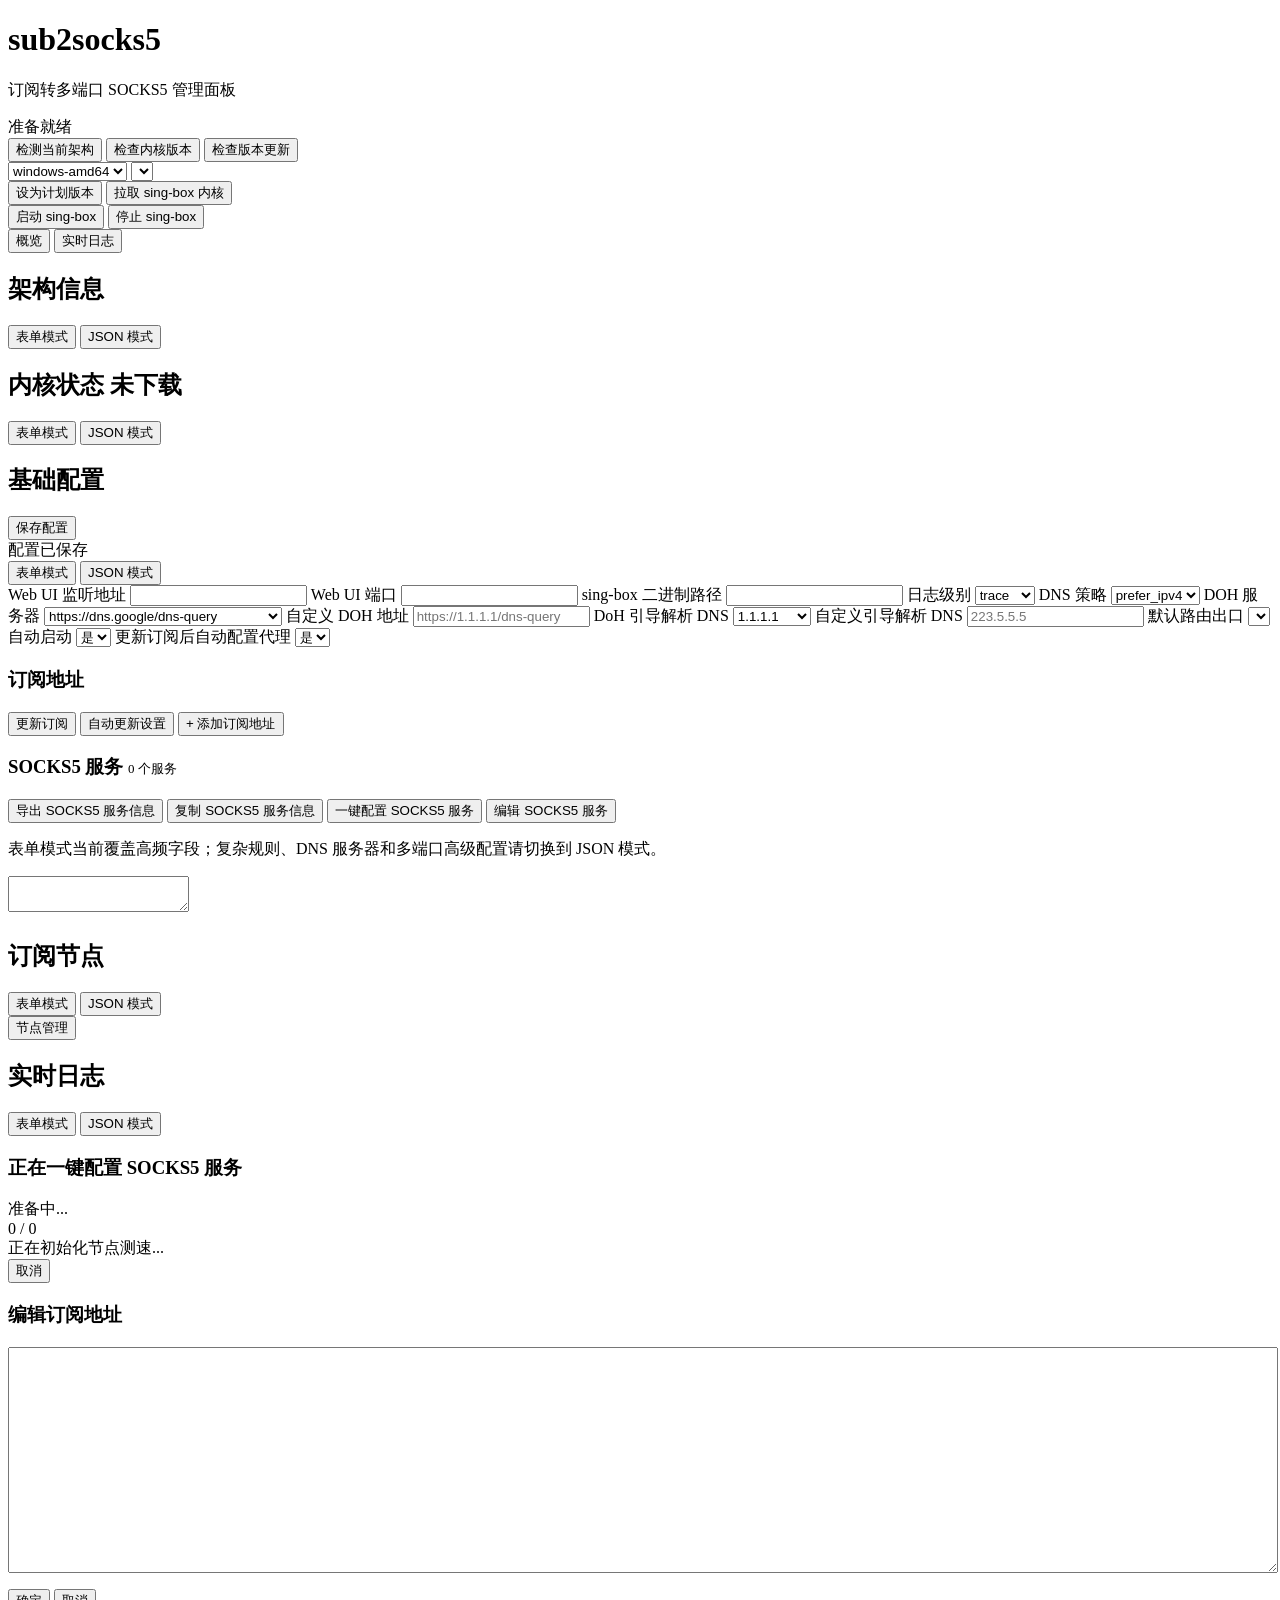
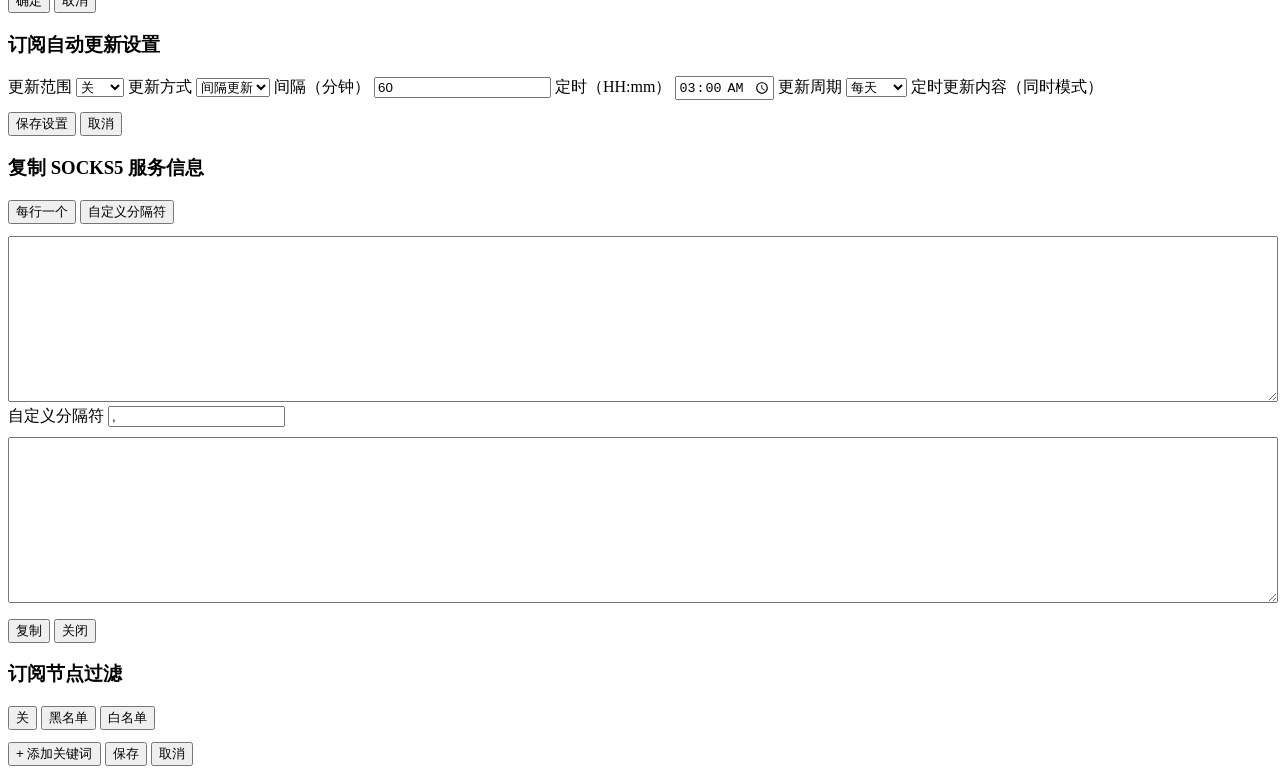
==== internal/public/index.html @ b8b4c447 "优化小屏浏览器webui显示" ====
﻿<!doctype html>
<html lang="zh-CN">
<head>
  <meta charset="UTF-8" />
  <meta name="viewport" content="width=device-width, initial-scale=1, viewport-fit=cover" />
  <meta name="theme-color" content="#f0f2f5" />
  <title>sub2socks5</title>
  <link rel="stylesheet" href="/style.css" />
</head>
<body>
  <main class="container">
    <div id="toast-container" class="toast-container" role="status" aria-live="polite"></div>
    <header class="app-hero">
      <h1>sub2socks5</h1>
      <p>订阅转多端口 SOCKS5 管理面板</p>
    </header>

    <section>
      <div id="status-bar" class="status-bar is-idle">准备就绪</div>
      <div class="actions actions-top">
        <button id="kernel-architecture-detect">检测当前架构</button>
        <button id="kernel-check">检查内核版本</button>
        <button id="kernel-check-updates">检查版本更新</button>
      </div>
      <div class="kernel-control-row">
        <div class="kernel-pickers">
          <select id="kernel-arch-select">
            <option value="windows-amd64">windows-amd64</option>
            <option value="windows-arm64">windows-arm64</option>
            <option value="linux-amd64">linux-amd64</option>
            <option value="linux-arm64">linux-arm64</option>
            <option value="darwin-amd64">darwin-amd64</option>
            <option value="darwin-arm64">darwin-arm64</option>
          </select>
          <select id="kernel-version-select"></select>
        </div>
        <div class="actions actions-inline">
          <button id="kernel-select-version">设为计划版本</button>
          <button id="kernel-download">拉取 sing-box 内核</button>
        </div>
      </div>
      <div class="actions actions-runtime">
        <button id="start">启动 sing-box</button>
        <button id="stop">停止 sing-box</button>
      </div>
    </section>

    <section>
      <div class="tab-bar">
        <button class="tab-button is-active" data-tab="overview" type="button">概览</button>
        <button class="tab-button" data-tab="logs" type="button">实时日志</button>
      </div>

      <div id="tab-overview" class="tab-panel is-active">
        <div class="info-grid">
          <section class="embedded-section">
            <div class="section-heading">
              <h2>架构信息</h2>
              <div class="view-switch">
                <button id="switch-architecture-form" class="switch-button is-active" type="button">表单模式</button>
                <button id="switch-architecture-json" class="switch-button" type="button">JSON 模式</button>
              </div>
            </div>
            <div id="architecture-form-view" class="info-view">
              <div id="architecture-form" class="kv-grid"></div>
            </div>
            <div id="architecture-json-view" class="info-view is-hidden">
              <pre id="architecture"></pre>
            </div>
          </section>

          <section class="embedded-section">
            <div class="section-heading">
              <h2>内核状态 <span id="kernel-status-badge" class="editor-status">未下载</span></h2>
              <div class="view-switch">
                <button id="switch-kernel-form" class="switch-button is-active" type="button">表单模式</button>
                <button id="switch-kernel-json" class="switch-button" type="button">JSON 模式</button>
              </div>
            </div>
            <div id="kernel-form-view" class="info-view">
              <div id="kernel-form" class="kv-grid"></div>
            </div>
            <div id="kernel-json-view" class="info-view is-hidden">
              <pre id="kernel"></pre>
            </div>
          </section>
        </div>

        <section class="embedded-section">
          <div class="section-heading">
            <h2>基础配置</h2>
            <div class="section-heading-actions">
              <button id="save-config" type="button">保存配置</button>
              <div id="editor-status" class="editor-status is-saved">配置已保存</div>
              <div class="view-switch">
                <button id="switch-form" class="switch-button is-active" type="button">表单模式</button>
                <button id="switch-json" class="switch-button" type="button">JSON 模式</button>
              </div>
            </div>
          </div>

          <div id="form-view" class="config-view">
            <div class="form-grid form-grid-basic">
              <label>
                <span>Web UI 监听地址</span>
                <input id="field-app-host" type="text" />
              </label>
              <label>
                <span>Web UI 端口</span>
                <input id="field-app-port" type="number" min="1" step="1" />
              </label>
              <label>
                <span>sing-box 二进制路径</span>
                <input id="field-app-binary" type="text" />
              </label>
              <label>
                <span>日志级别</span>
                <select id="field-app-log-level">
                  <option value="trace">trace</option>
                  <option value="debug">debug</option>
                  <option value="info">info</option>
                  <option value="warn">warn</option>
                  <option value="error">error</option>
                  <option value="fatal">fatal</option>
                  <option value="panic">panic</option>
                </select>
              </label>
              <label class="form-row-2">
                <span>DNS 策略</span>
                <select id="field-dns-strategy">
                  <option value="prefer_ipv4">prefer_ipv4</option>
                  <option value="prefer_ipv6">prefer_ipv6</option>
                  <option value="ipv4_only">ipv4_only</option>
                  <option value="ipv6_only">ipv6_only</option>
                </select>
              </label>
              <label class="form-row-2">
                <span>DOH 服务器</span>
                <select id="field-dns-remote-preset">
                  <option value="google">https://dns.google/dns-query</option>
                  <option value="cloudflare">https://cloudflare-dns.com/dns-query</option>
                  <option value="custom">自定义</option>
                </select>
              </label>
              <label id="field-dns-remote-url-wrap" class="form-row-custom">
                <span>自定义 DOH 地址</span>
                <input id="field-dns-remote-url" type="text" placeholder="https://1.1.1.1/dns-query" />
              </label>
              <label class="form-row-2">
                <span>DoH 引导解析 DNS</span>
                <select id="field-dns-bootstrap-preset">
                  <option value="1.1.1.1">1.1.1.1</option>
                  <option value="8.8.8.8">8.8.8.8</option>
                  <option value="223.5.5.5">223.5.5.5</option>
                  <option value="custom">自定义</option>
                </select>
              </label>
              <label id="field-dns-bootstrap-wrap" class="form-row-custom is-hidden">
                <span>自定义引导解析 DNS</span>
                <input id="field-dns-bootstrap" type="text" placeholder="223.5.5.5" />
              </label>
              <label class="form-row-3">
                <span>默认路由出口</span>
                <select id="field-route-final"></select>
              </label>
              <label class="form-row-3">
                <span>自动启动</span>
                <select id="field-app-auto-start">
                  <option value="true">是</option>
                  <option value="false">否</option>
                </select>
              </label>
              <label class="form-row-3">
                <span>更新订阅后自动配置代理</span>
                <select id="field-app-auto-configure-subscription">
                  <option value="true">是</option>
                  <option value="false">否</option>
                </select>
              </label>
            </div>
            <div class="section-heading socks-services-heading">
              <h3>订阅地址</h3>
              <div class="section-heading-actions">
                <button id="refresh-sub" type="button">更新订阅</button>
                <button id="open-sub-auto-update" type="button">自动更新设置</button>
                <button id="add-subscription-url" type="button">+ 添加订阅地址</button>
              </div>
            </div>
            <div id="subscription-urls" class="timeline"></div>
            <div class="section-heading socks-services-heading">
              <h3>SOCKS5 服务 <span id="socks-count" class="editor-status" style="font-size:13px;font-weight:400">0 个服务</span></h3>
              <div class="section-heading-actions">
                <button id="export-socks" type="button">导出 SOCKS5 服务信息</button>
                <button id="copy-socks" type="button">复制 SOCKS5 服务信息</button>
                <button id="auto-configure-socks" type="button">一键配置 SOCKS5 服务</button>
                <button id="edit-socks-service" type="button">编辑 SOCKS5 服务</button>
              </div>
            </div>
            <p class="form-note">表单模式当前覆盖高频字段；复杂规则、DNS 服务器和多端口高级配置请切换到 JSON 模式。</p>
          </div>

          <div id="json-view" class="config-view is-hidden">
            <textarea id="config-editor" spellcheck="false"></textarea>
          </div>
        </section>

        <div class="info-grid" style="margin-top:24px">
          <section class="embedded-section">
            <div class="section-heading">
              <h2>订阅节点</h2>
              <div class="view-switch">
                <button id="switch-subscription-form" class="switch-button is-active" type="button">表单模式</button>
                <button id="switch-subscription-json" class="switch-button" type="button">JSON 模式</button>
              </div>
            </div>
            <div id="subscription-form-view" class="info-view">
              <div class="section-heading-actions">
                <button id="manage-nodes" type="button">节点管理</button>
              </div>
              <div id="subscription-form" class="kv-grid"></div>
            </div>
            <div id="subscription-json-view" class="info-view is-hidden">
              <pre id="nodes"></pre>
            </div>
          </section>

        </div>

      </div>

      <div id="tab-logs" class="tab-panel is-hidden">
        <section class="embedded-section">
          <div class="section-heading">
            <h2>实时日志</h2>
            <div class="view-switch">
              <button id="switch-logs-form" class="switch-button is-active" type="button">表单模式</button>
              <button id="switch-logs-json" class="switch-button" type="button">JSON 模式</button>
            </div>
          </div>
          <div id="logs-form-view" class="info-view">
            <div id="logs-form" class="timeline"></div>
          </div>
          <div id="logs-json-view" class="info-view is-hidden">
            <pre id="logs"></pre>
          </div>
        </section>
      </div>
    </section>
  </main>

  <div id="socks-config-overlay" class="overlay is-hidden" aria-hidden="true">
    <div class="overlay-card">
      <h3>正在一键配置 SOCKS5 服务</h3>
      <div id="socks-config-step" class="overlay-step">准备中...</div>
      <div id="socks-config-progress" class="overlay-progress">0 / 0</div>
      <div id="socks-config-detail" class="overlay-detail">正在初始化节点测速...</div>
      <div class="overlay-actions">
        <button id="cancel-socks-config" type="button" class="danger-icon-button">取消</button>
      </div>
    </div>
  </div>

  <div id="sub-url-zoom-overlay" class="overlay is-hidden" aria-hidden="true">
    <div class="overlay-card">
      <h3>编辑订阅地址</h3>
      <textarea id="sub-url-zoom-input" spellcheck="false" style="width:100%;min-height:220px;"></textarea>
      <div class="overlay-actions" style="margin-top:12px;gap:10px;">
        <button id="save-sub-url-zoom" type="button">确定</button>
        <button id="cancel-sub-url-zoom" type="button" class="danger-icon-button">取消</button>
      </div>
    </div>
  </div>

  <div id="sub-auto-update-overlay" class="overlay is-hidden" aria-hidden="true">
    <div class="overlay-card">
      <h3>订阅自动更新设置</h3>
      <div class="form-grid">
        <label id="sub-auto-scope-wrap">
          <span>更新范围</span>
          <select id="sub-auto-scope">
            <option value="off">关</option>
            <option value="simultaneous">同时</option>
            <option value="independent">独立</option>
          </select>
        </label>
        <label id="sub-auto-mode-wrap">
          <span>更新方式</span>
          <select id="sub-auto-mode">
            <option value="interval">间隔更新</option>
            <option value="schedule">定时更新</option>
          </select>
        </label>
        <label id="sub-auto-interval-wrap">
          <span>间隔（分钟）</span>
          <input id="sub-auto-interval" type="number" min="1" step="1" value="60" />
        </label>
        <label id="sub-auto-time-wrap" class="is-hidden">
          <span>定时（HH:mm）</span>
          <input id="sub-auto-time" type="time" value="03:00" />
        </label>
        <label id="sub-auto-day-wrap" class="is-hidden">
          <span>更新周期</span>
          <select id="sub-auto-day-mode">
            <option value="daily">每天</option>
            <option value="every3days">每三天</option>
            <option value="weekly">每周</option>
          </select>
        </label>
        <label id="sub-auto-targets-wrap" class="is-hidden" style="grid-column:1 / -1;">
          <span>定时更新内容（同时模式）</span>
          <div id="sub-auto-targets" class="timeline"></div>
        </label>
      </div>
      <div class="overlay-actions" style="margin-top:12px;gap:10px;">
        <button id="save-sub-auto-update" type="button">保存设置</button>
        <button id="cancel-sub-auto-update" type="button" class="danger-icon-button">取消</button>
      </div>
    </div>
  </div>

  <div id="copy-socks-overlay" class="overlay is-hidden" aria-hidden="true">
    <div class="overlay-card">
      <h3>复制 SOCKS5 服务信息</h3>
      <div class="tab-bar" style="margin-bottom:12px;">
        <button id="copy-socks-tab-lines" type="button" class="tab-button is-active">每行一个</button>
        <button id="copy-socks-tab-custom" type="button" class="tab-button">自定义分隔符</button>
      </div>
      <div id="copy-socks-lines-panel" class="tab-panel is-active">
        <textarea id="copy-socks-lines-preview" readonly spellcheck="false" style="width:100%;min-height:160px;"></textarea>
      </div>
      <div id="copy-socks-custom-panel" class="tab-panel is-hidden">
        <label>
          <span>自定义分隔符</span>
          <input id="copy-socks-custom-separator" type="text" value="," />
        </label>
        <textarea id="copy-socks-custom-preview" readonly spellcheck="false" style="width:100%;min-height:160px;margin-top:10px;"></textarea>
      </div>
      <div class="overlay-actions" style="margin-top:12px;gap:10px;">
        <button id="copy-socks-confirm" type="button">复制</button>
        <button id="copy-socks-cancel" type="button" class="danger-icon-button">关闭</button>
      </div>
    </div>
  </div>

  <div id="sub-filter-overlay" class="overlay is-hidden" aria-hidden="true">
    <div class="overlay-card">
      <h3>订阅节点过滤</h3>
      <div class="tab-bar" style="margin-bottom:12px;">
        <button id="sub-filter-tab-off" type="button" class="tab-button is-active">关</button>
        <button id="sub-filter-tab-black" type="button" class="tab-button">黑名单</button>
        <button id="sub-filter-tab-white" type="button" class="tab-button">白名单</button>
      </div>
      <div id="sub-filter-inputs" class="timeline"></div>
      <div class="overlay-actions" style="margin-top:12px;gap:10px;">
        <button id="sub-filter-add" type="button">+ 添加关键词</button>
        <button id="sub-filter-save" type="button">保存</button>
        <button id="sub-filter-cancel" type="button" class="danger-icon-button">取消</button>
      </div>
    </div>
  </div>
  <script type="module" src="/app.js"></script>
</body>
</html>
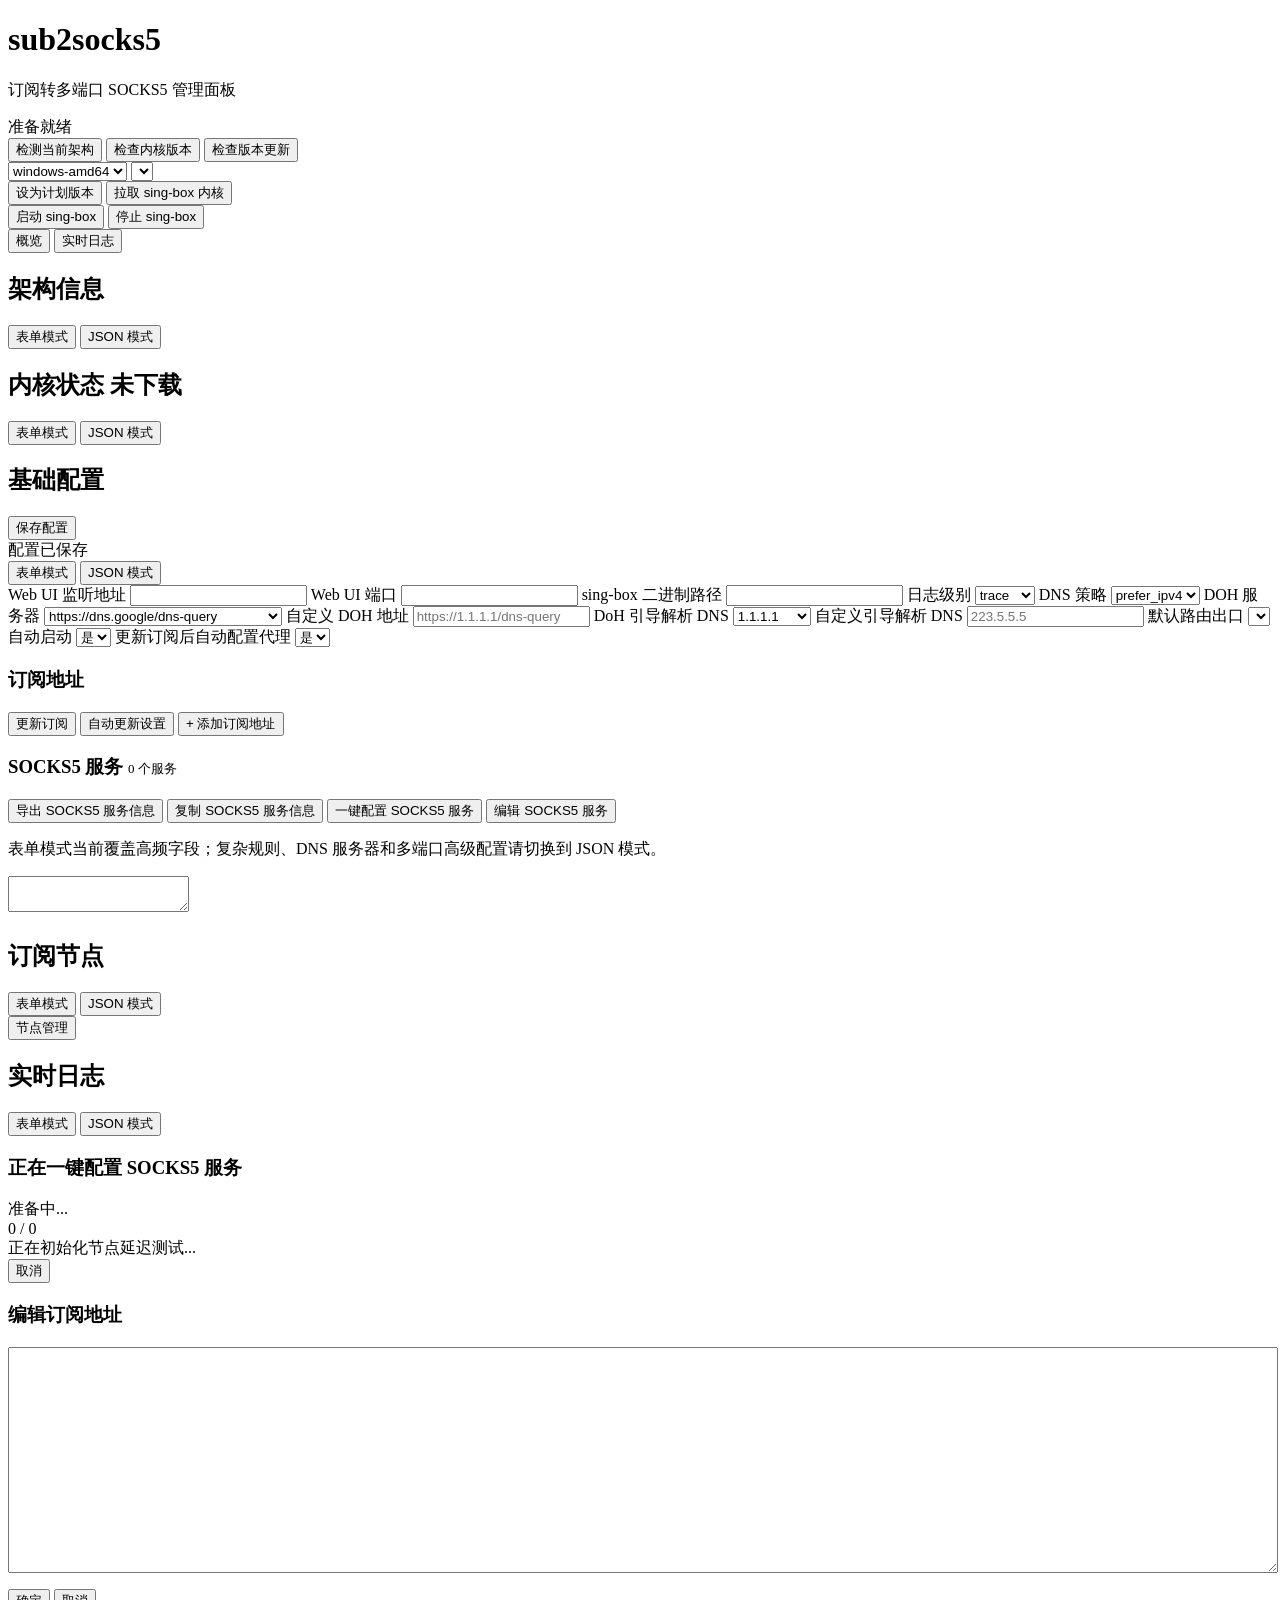
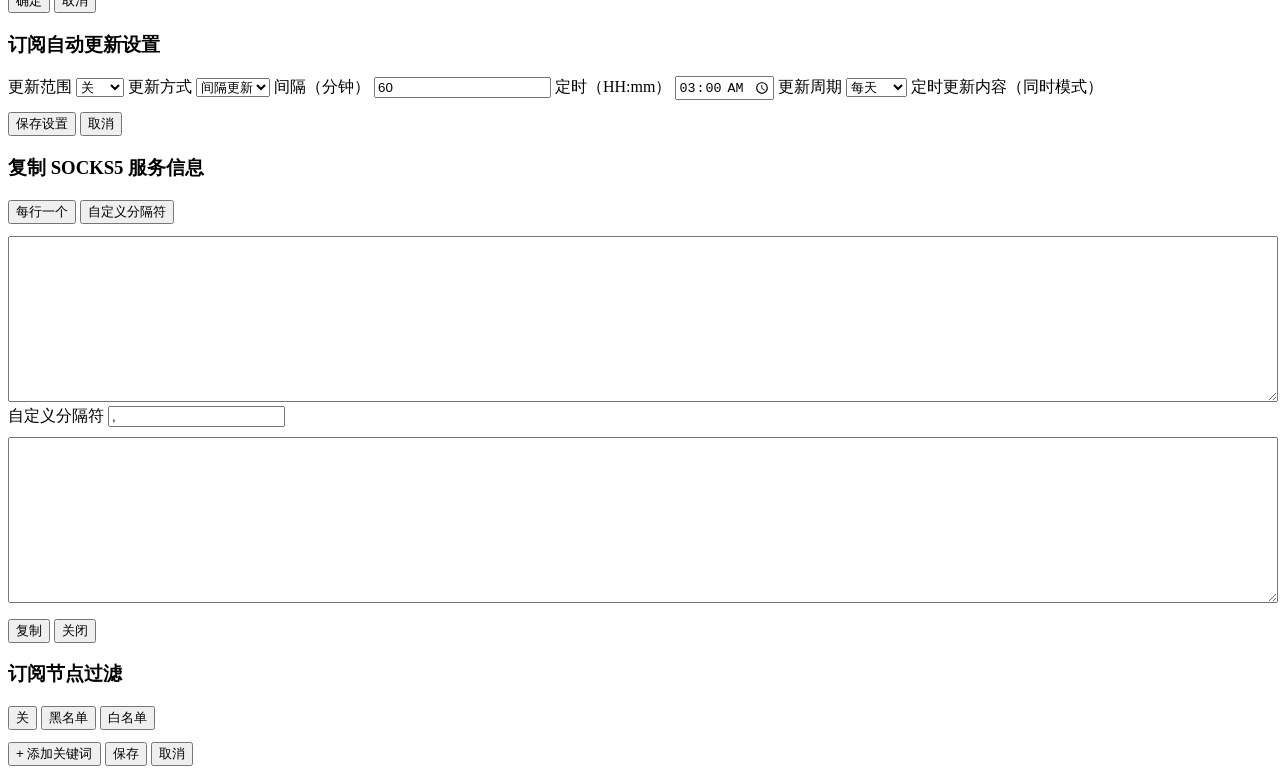
==== commit 168c6c65: "fix: improve node management and delay testing" ====
--- a/internal/public/index.html
+++ b/internal/public/index.html
@@ -253,7 +253,7 @@
       <h3>正在一键配置 SOCKS5 服务</h3>
       <div id="socks-config-step" class="overlay-step">准备中...</div>
       <div id="socks-config-progress" class="overlay-progress">0 / 0</div>
-      <div id="socks-config-detail" class="overlay-detail">正在初始化节点测速...</div>
+      <div id="socks-config-detail" class="overlay-detail">正在初始化节点延迟测试...</div>
       <div class="overlay-actions">
         <button id="cancel-socks-config" type="button" class="danger-icon-button">取消</button>
       </div>
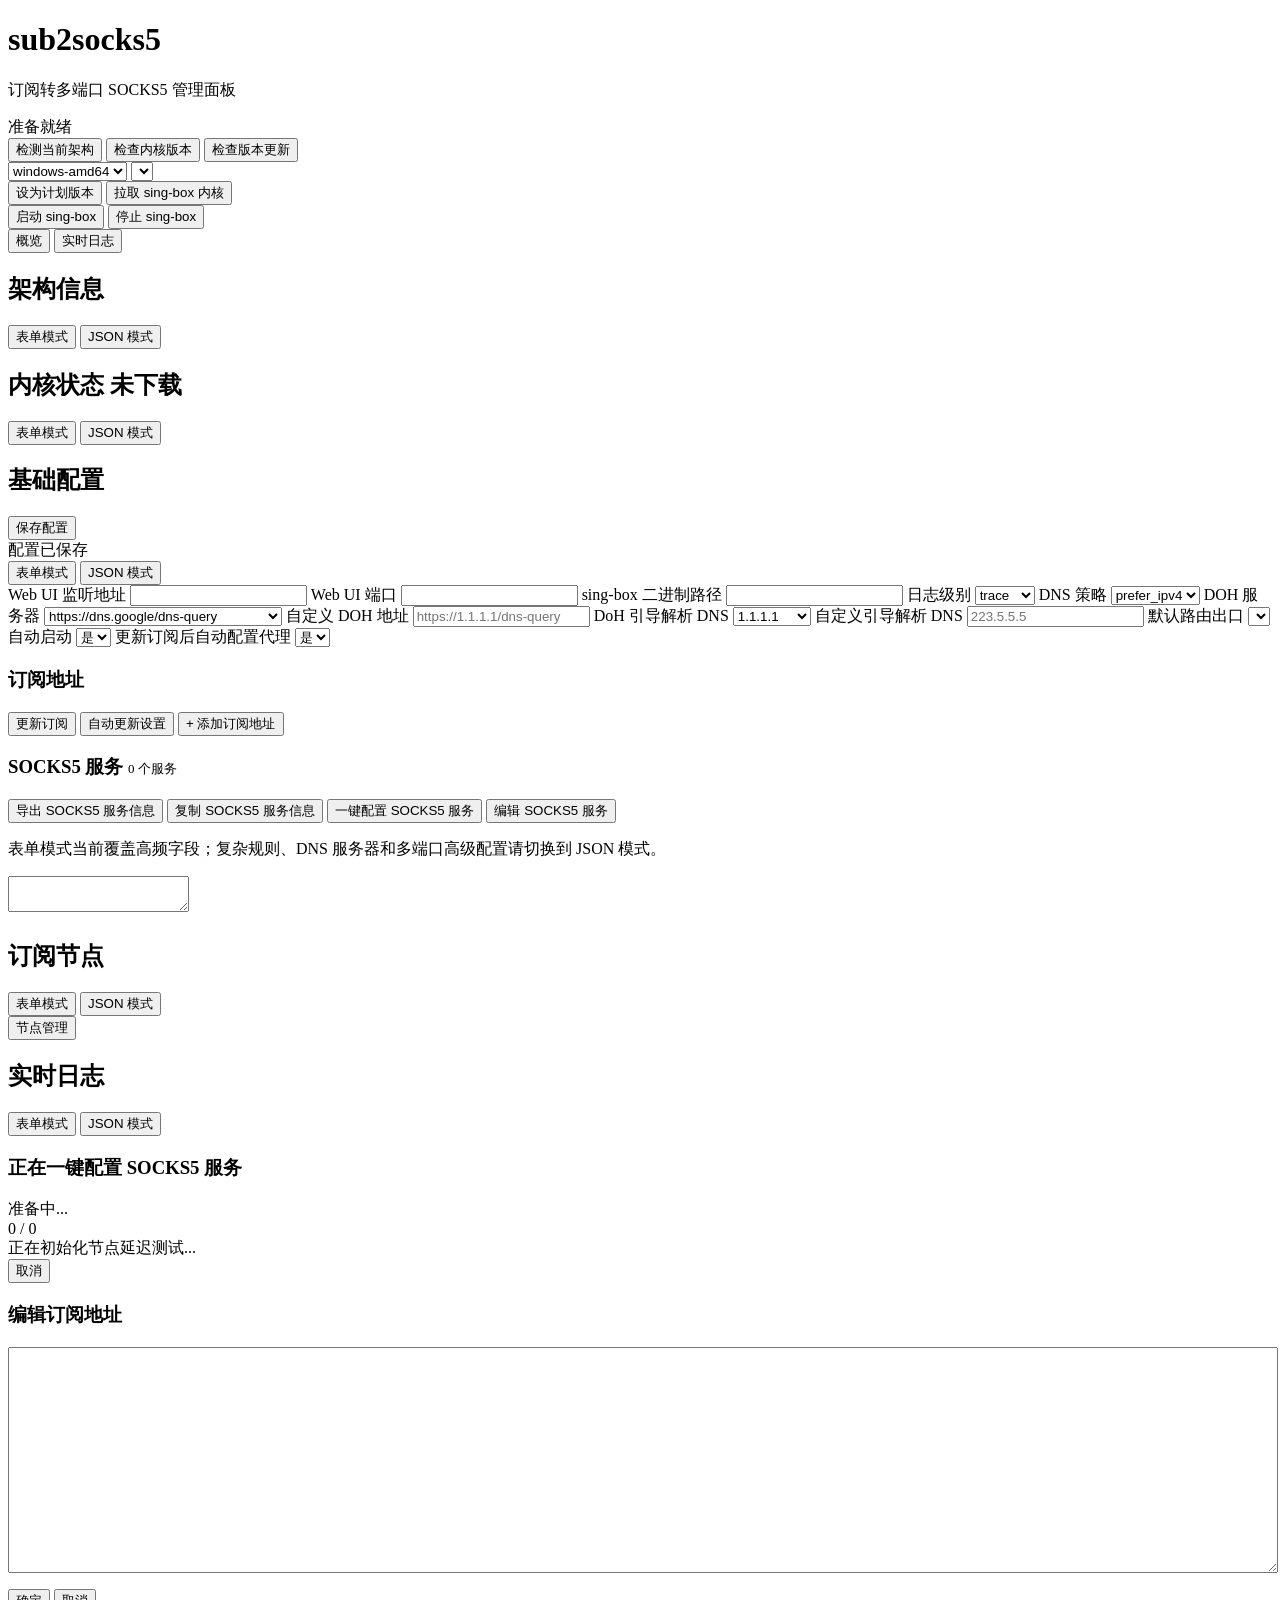
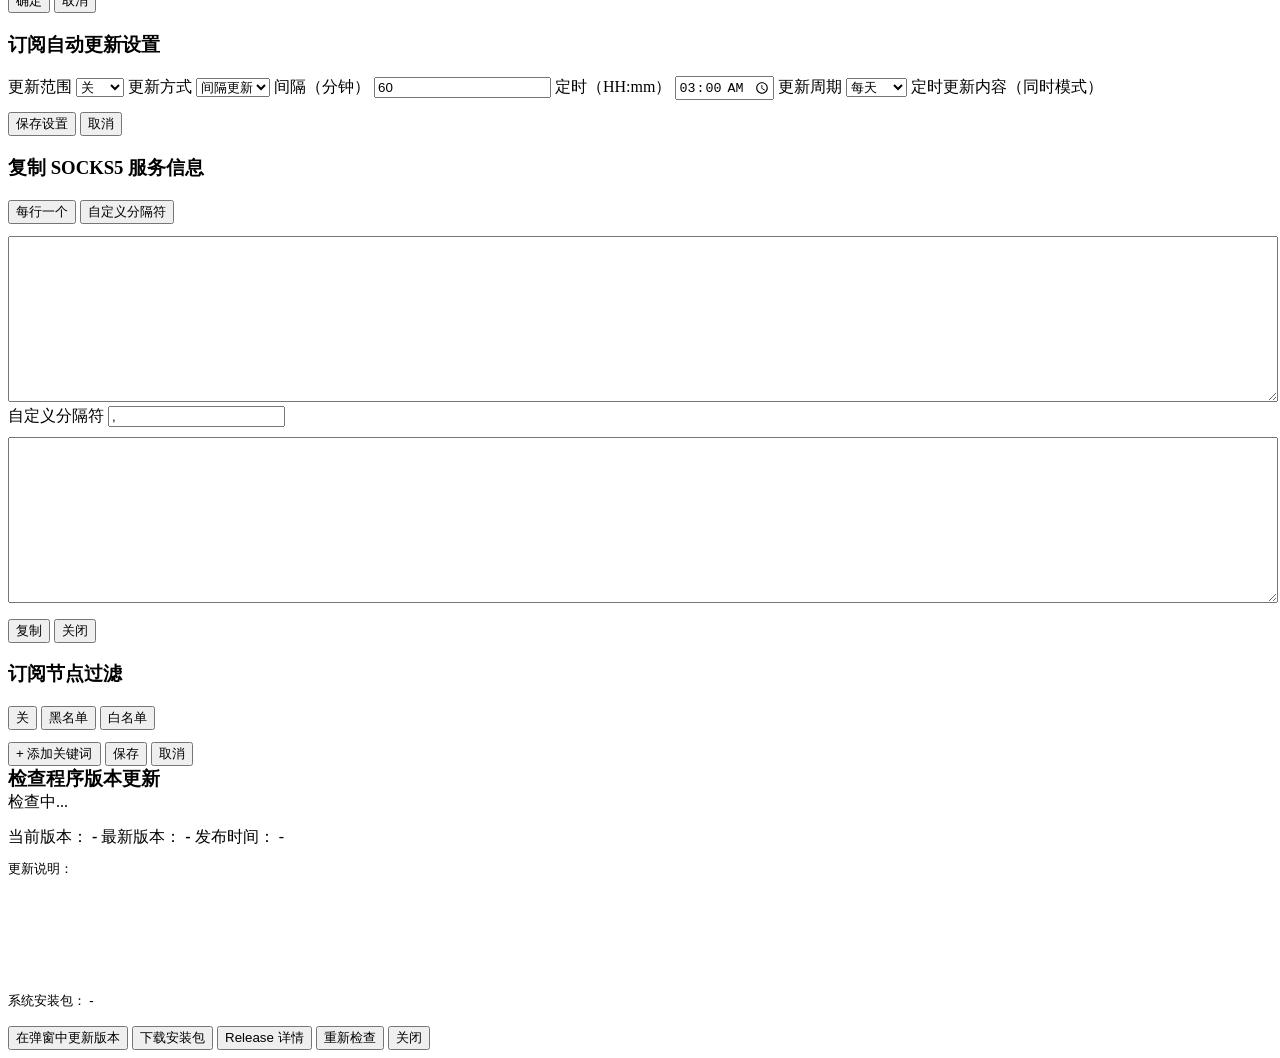
==== commit 305435ef: "feat: 支持版本号显示与程序更新检查，优化 Release 发布工作流" ====
--- a/internal/public/index.html
+++ b/internal/public/index.html
@@ -1,4 +1,4 @@
-﻿<!doctype html>
+<!doctype html>
 <html lang="zh-CN">
 <head>
   <meta charset="UTF-8" />
@@ -11,7 +11,7 @@
   <main class="container">
     <div id="toast-container" class="toast-container" role="status" aria-live="polite"></div>
     <header class="app-hero">
-      <h1>sub2socks5</h1>
+      <h1>sub2socks5 <span id="app-version" class="app-version-badge" title="当前版本"></span></h1>
       <p>订阅转多端口 SOCKS5 管理面板</p>
     </header>
 
@@ -254,6 +254,7 @@
       <div id="socks-config-step" class="overlay-step">准备中...</div>
       <div id="socks-config-progress" class="overlay-progress">0 / 0</div>
       <div id="socks-config-detail" class="overlay-detail">正在初始化节点延迟测试...</div>
+      <div id="socks-config-error" class="socks-config-error is-hidden"></div>
       <div class="overlay-actions">
         <button id="cancel-socks-config" type="button" class="danger-icon-button">取消</button>
       </div>
@@ -358,6 +359,42 @@
       </div>
     </div>
   </div>
+
+  <div id="app-update-overlay" class="overlay is-hidden" aria-hidden="true">
+    <div class="overlay-card" style="max-width: 580px;">
+      <div class="section-heading" style="margin-bottom: 14px;">
+        <h3 style="margin:0;">检查程序版本更新</h3>
+        <span id="app-update-badge" class="editor-status">检查中...</span>
+      </div>
+      <div id="app-update-content">
+        <div class="kv-grid" style="grid-template-columns: 100px 1fr; gap: 8px 12px; margin-bottom: 12px;">
+          <span style="color: var(--text-muted);">当前版本：</span>
+          <span id="app-update-current" style="font-weight: 600;">-</span>
+          <span style="color: var(--text-muted);">最新版本：</span>
+          <span id="app-update-latest" style="font-weight: 600;">-</span>
+          <span style="color: var(--text-muted);">发布时间：</span>
+          <span id="app-update-time">-</span>
+        </div>
+        <div id="app-update-changelog-wrap" style="margin-top: 10px;">
+          <div style="font-size: 13px; color: var(--text-muted); margin-bottom: 4px;">更新说明：</div>
+          <pre id="app-update-changelog" style="min-height: 100px; max-height: 200px; font-size: 13px; white-space: pre-wrap; word-break: break-all; margin: 0;"></pre>
+        </div>
+        <div id="app-update-asset-wrap" style="margin-top: 10px; font-size: 13px; color: var(--text-muted);">
+          <span>系统安装包：</span>
+          <span id="app-update-asset-name" style="font-weight: 600; color: var(--text-main);">-</span>
+        </div>
+        <div id="app-update-error" class="editor-status is-dirty is-hidden" style="margin-top: 10px;"></div>
+      </div>
+      <div class="overlay-actions" style="margin-top: 16px; gap: 10px;">
+        <button id="app-update-apply-btn" type="button" class="is-hidden">在弹窗中更新版本</button>
+        <button id="app-update-download-btn" type="button" class="is-hidden">下载安装包</button>
+        <button id="app-update-release-btn" type="button" class="is-hidden">Release 详情</button>
+        <button id="app-update-retry-btn" type="button" class="is-hidden">重新检查</button>
+        <button id="app-update-close-btn" type="button" class="danger-icon-button">关闭</button>
+      </div>
+    </div>
+  </div>
+
   <script type="module" src="/app.js"></script>
 </body>
 </html>
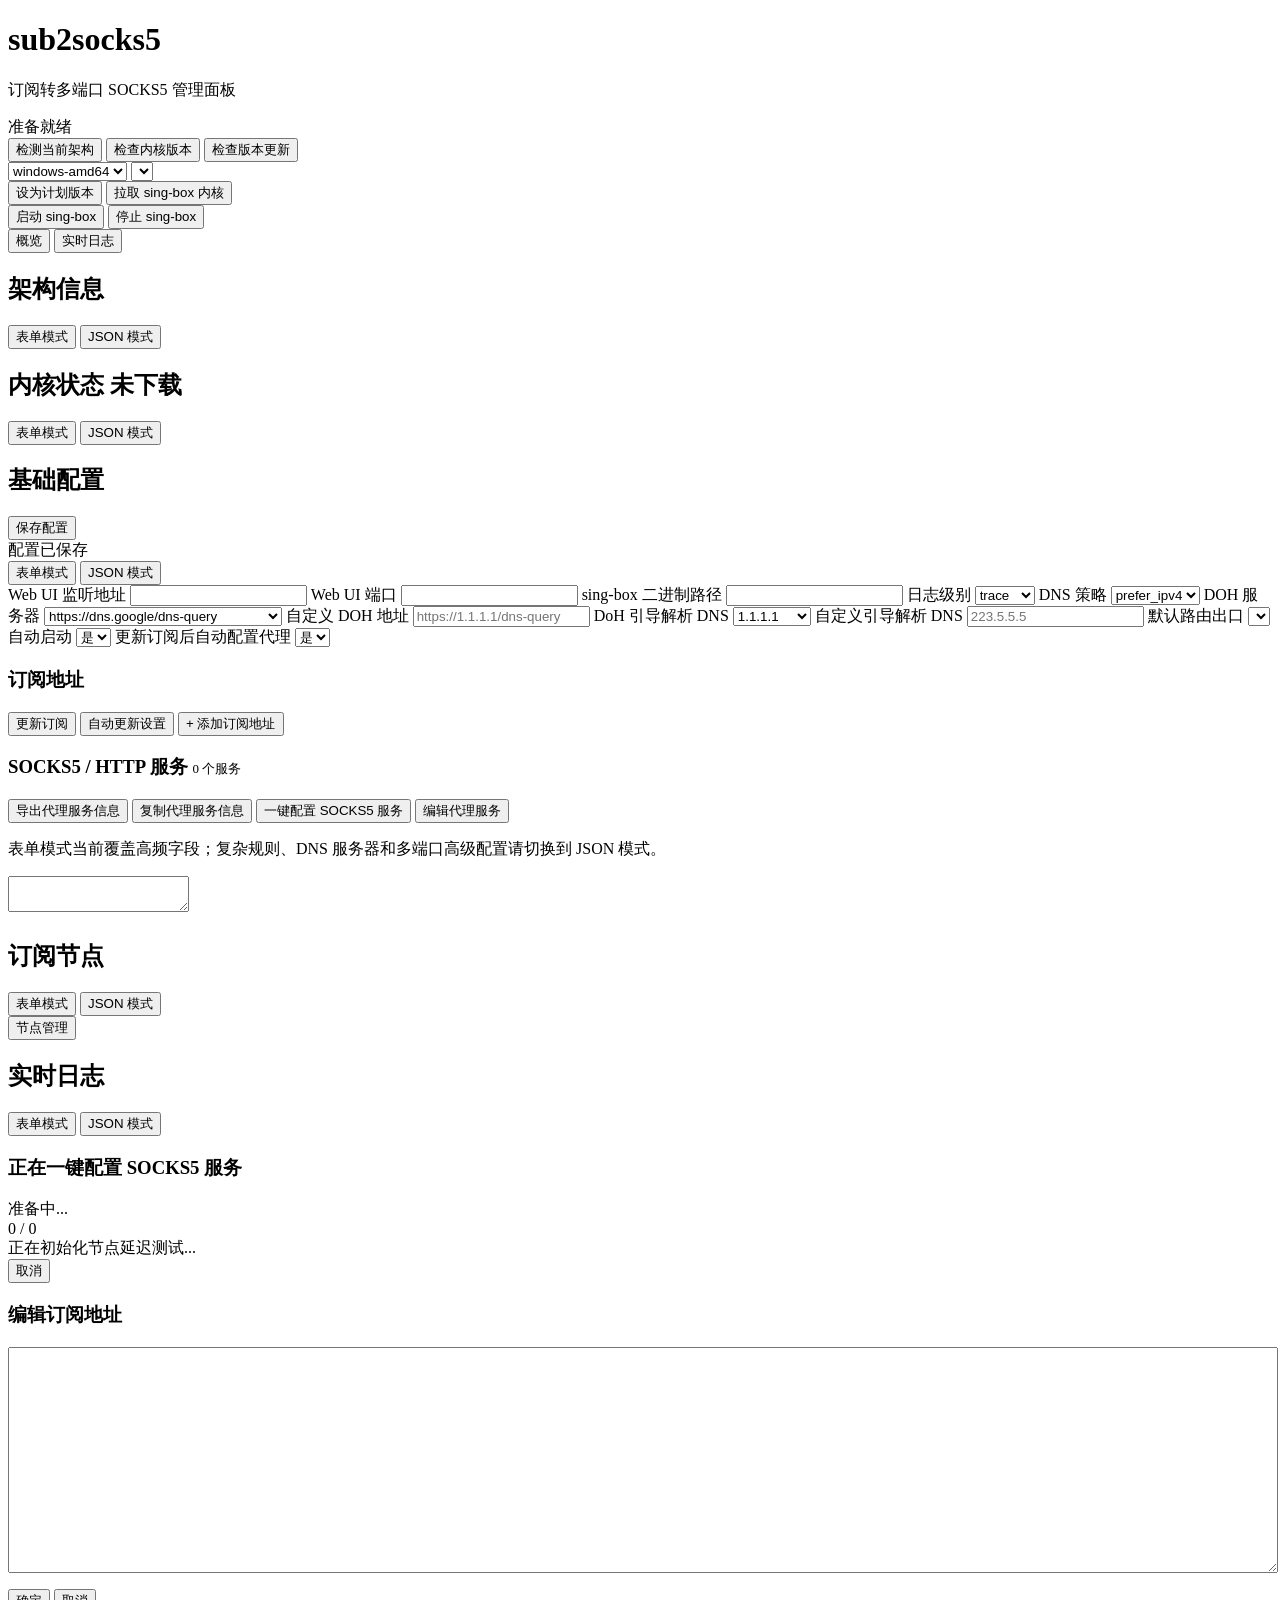
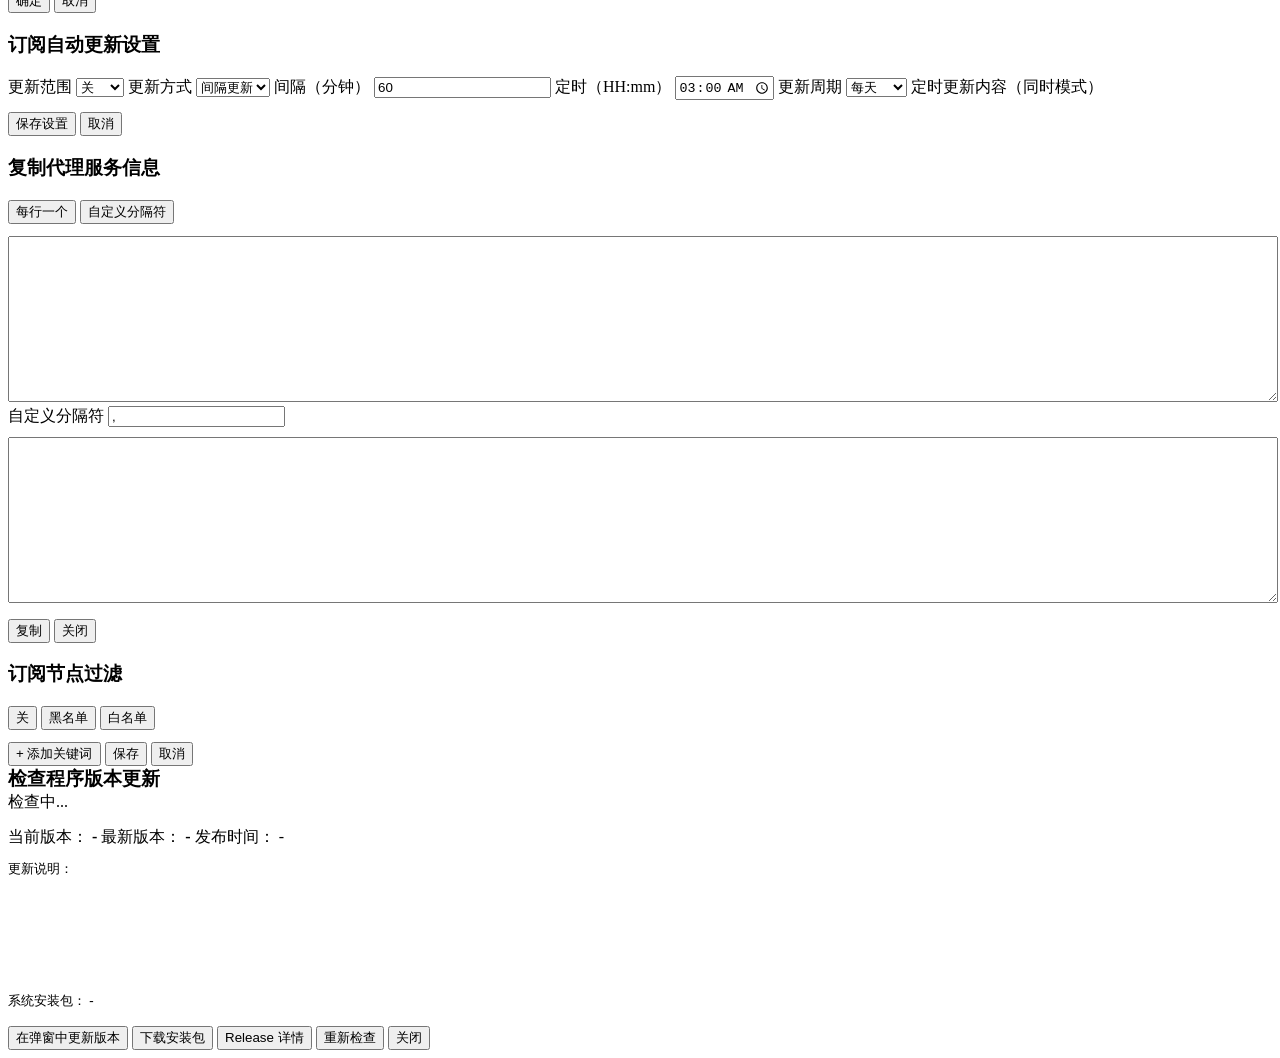
==== commit ba2ab6fb: "feat: 支持创建与管理 HTTP 代理服务，适配认证、复制与测试" ====
--- a/internal/public/index.html
+++ b/internal/public/index.html
@@ -188,12 +188,12 @@
             </div>
             <div id="subscription-urls" class="timeline"></div>
             <div class="section-heading socks-services-heading">
-              <h3>SOCKS5 服务 <span id="socks-count" class="editor-status" style="font-size:13px;font-weight:400">0 个服务</span></h3>
+              <h3>SOCKS5 / HTTP 服务 <span id="socks-count" class="editor-status" style="font-size:13px;font-weight:400">0 个服务</span></h3>
               <div class="section-heading-actions">
-                <button id="export-socks" type="button">导出 SOCKS5 服务信息</button>
-                <button id="copy-socks" type="button">复制 SOCKS5 服务信息</button>
+                <button id="export-socks" type="button">导出代理服务信息</button>
+                <button id="copy-socks" type="button">复制代理服务信息</button>
                 <button id="auto-configure-socks" type="button">一键配置 SOCKS5 服务</button>
-                <button id="edit-socks-service" type="button">编辑 SOCKS5 服务</button>
+                <button id="edit-socks-service" type="button">编辑代理服务</button>
               </div>
             </div>
             <p class="form-note">表单模式当前覆盖高频字段；复杂规则、DNS 服务器和多端口高级配置请切换到 JSON 模式。</p>
@@ -321,7 +321,7 @@
 
   <div id="copy-socks-overlay" class="overlay is-hidden" aria-hidden="true">
     <div class="overlay-card">
-      <h3>复制 SOCKS5 服务信息</h3>
+      <h3>复制代理服务信息</h3>
       <div class="tab-bar" style="margin-bottom:12px;">
         <button id="copy-socks-tab-lines" type="button" class="tab-button is-active">每行一个</button>
         <button id="copy-socks-tab-custom" type="button" class="tab-button">自定义分隔符</button>
